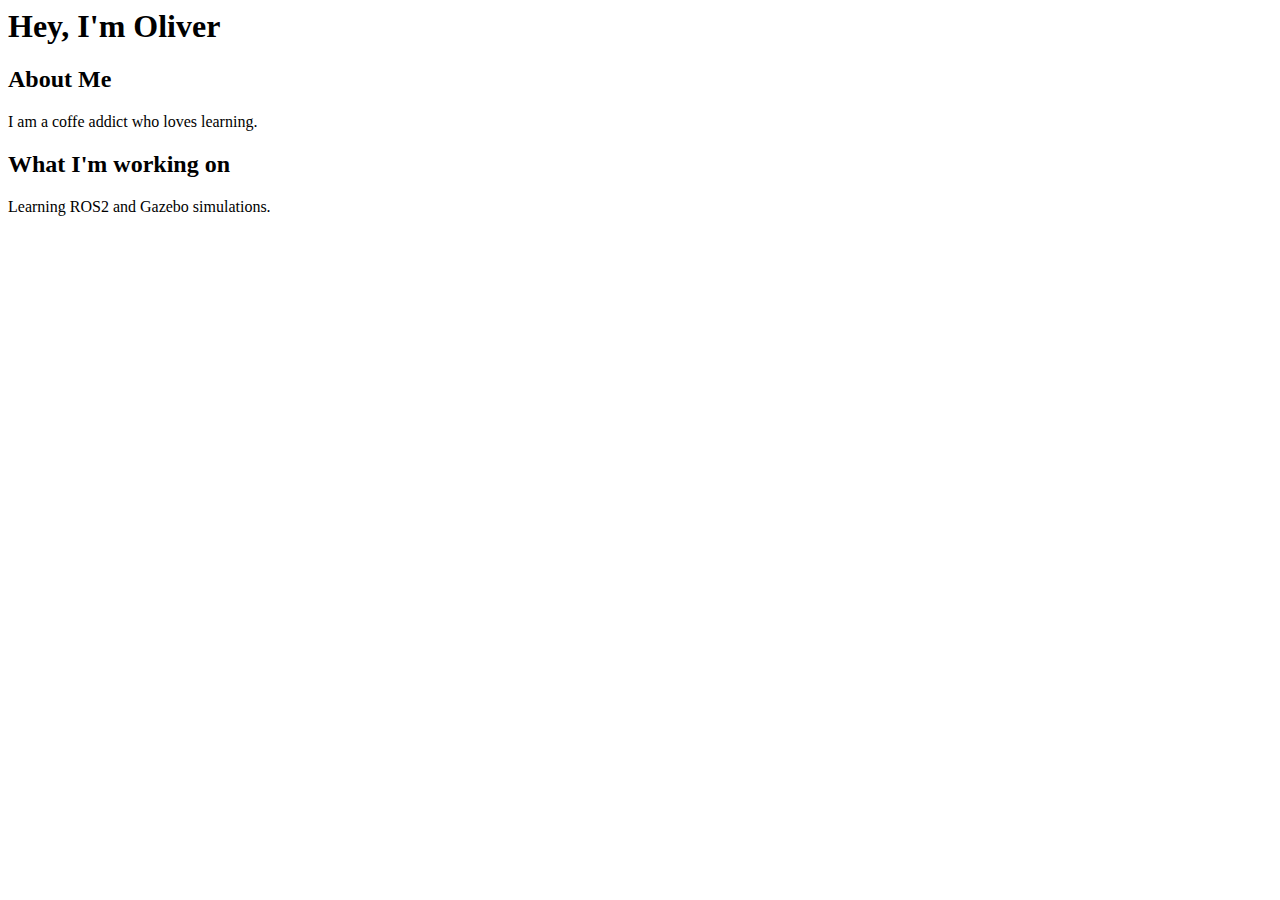
==== index.html @ 2260859a "Add files via upload" ====
<html>
  <h1>Hey, I'm Oliver</h1>
  <body>
    <h2>About Me</h2>
    <p>I am a coffe addict who loves learning.</p>
    <h2>What I'm working on</h2>
    <p>Learning ROS2 and Gazebo simulations.</p>
  </body>
</html>
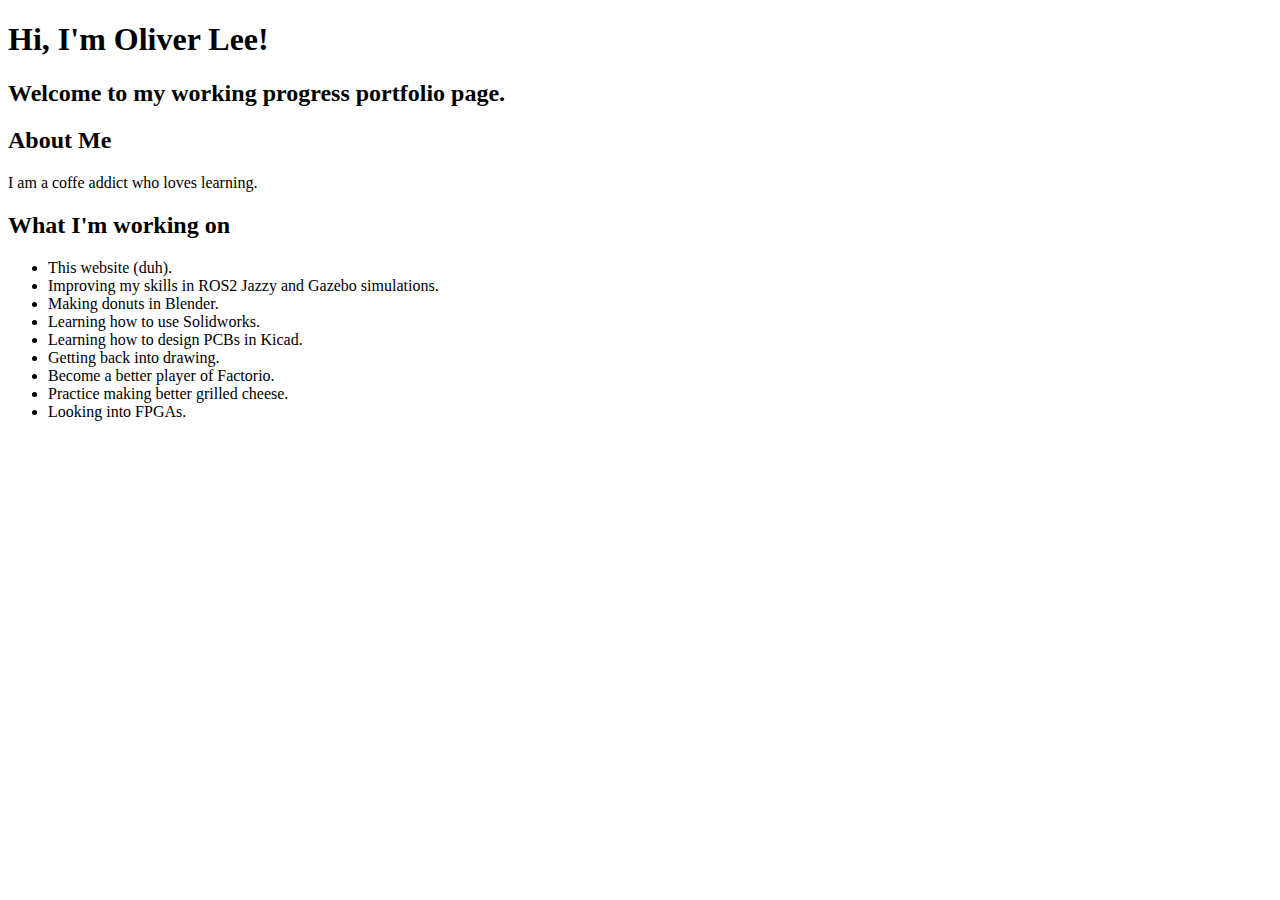
==== commit 7df1dc71: "basic site" ====
--- a/index.html
+++ b/index.html
@@ -1,9 +1,24 @@
-<html>
-  <h1>Hey, I'm Oliver</h1>
-  <body>
-    <h2>About Me</h2>
-    <p>I am a coffe addict who loves learning.</p>
-    <h2>What I'm working on</h2>
-    <p>Learning ROS2 and Gazebo simulations.</p>
-  </body>
-</html>
+<!DOCTYPE html>
+<html>
+  <head>
+    <title>Oliver Lee</title>
+  </head>
+  <body>
+    <h1>Hi, I'm Oliver Lee!</h1>
+    <h2>Welcome to my working progress portfolio page.</h2>
+    <h2>About Me</h2>
+    <p>I am a coffe addict who loves learning.</p>
+    <h2>What I'm working on</h2>
+    <ul>
+      <li>This website (duh).</li>
+      <li>Improving my skills in ROS2 Jazzy and Gazebo simulations.</li>
+      <li>Making donuts in Blender.</li>
+      <li>Learning how to use Solidworks.</li>
+      <li>Learning how to design PCBs in Kicad.</li>
+      <li>Getting back into drawing.</li>
+      <li>Become a better player of Factorio.</li>
+      <li>Practice making better grilled cheese.</li>
+      <li>Looking into FPGAs.</li>
+    </ul>
+  </body>
+</html>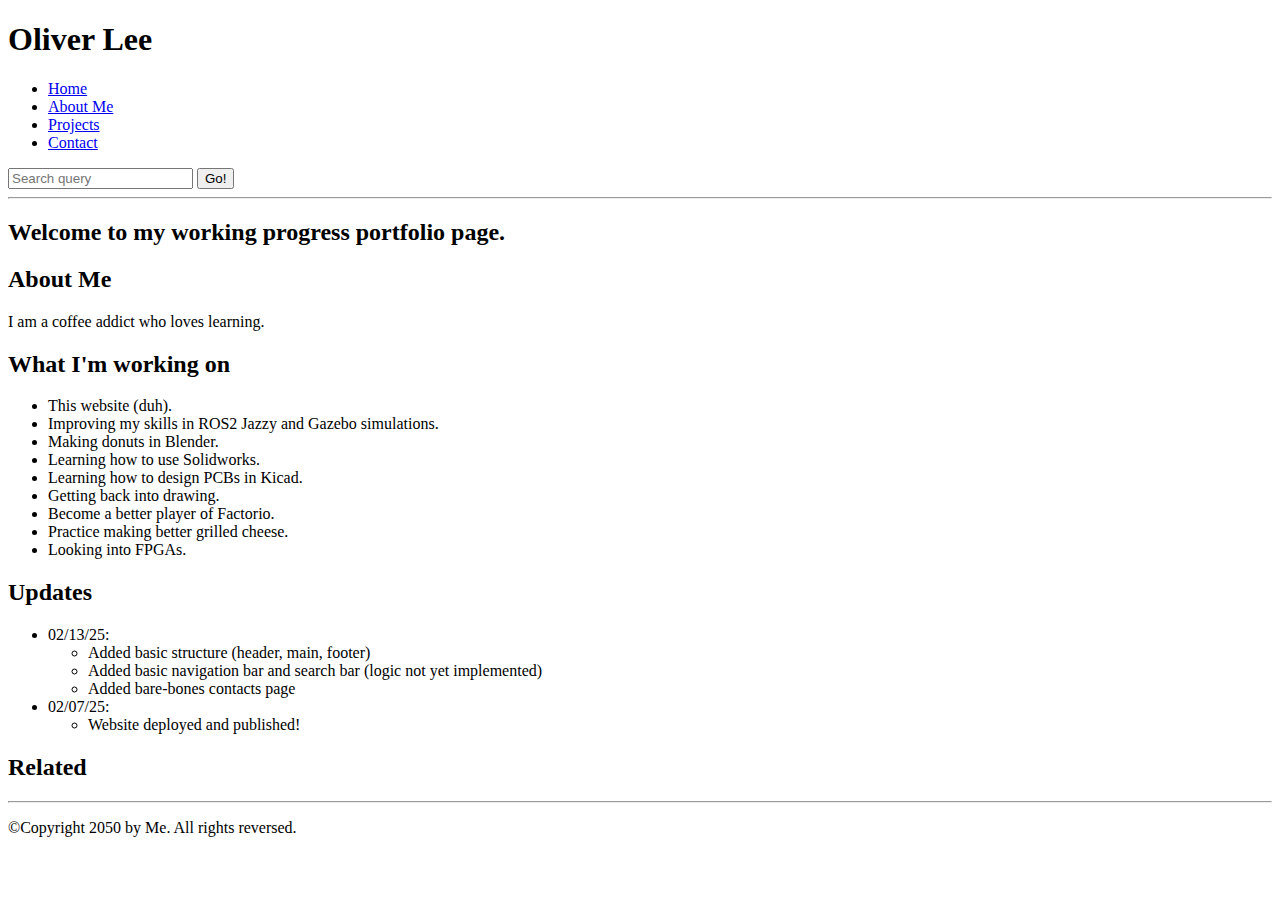
==== commit d7e36d73: "update" ====
--- a/index.html
+++ b/index.html
@@ -1,24 +1,86 @@
 <!DOCTYPE html>
-<html>
+<html lang="en-US">
   <head>
+    <meta charset="utf-8" />
+    <meta name="viewport" content="width=device-width" />
+
     <title>Oliver Lee</title>
+
+    <link
+      href="https://fonts.googleapis.com/css?family=Open+Sans+Condensed:300|Sonsie+One"
+      rel="stylesheet"
+    />
+    <link rel="stylesheet" href="style.css" />
   </head>
   <body>
-    <h1>Hi, I'm Oliver Lee!</h1>
-    <h2>Welcome to my working progress portfolio page.</h2>
-    <h2>About Me</h2>
-    <p>I am a coffe addict who loves learning.</p>
-    <h2>What I'm working on</h2>
-    <ul>
-      <li>This website (duh).</li>
-      <li>Improving my skills in ROS2 Jazzy and Gazebo simulations.</li>
-      <li>Making donuts in Blender.</li>
-      <li>Learning how to use Solidworks.</li>
-      <li>Learning how to design PCBs in Kicad.</li>
-      <li>Getting back into drawing.</li>
-      <li>Become a better player of Factorio.</li>
-      <li>Practice making better grilled cheese.</li>
-      <li>Looking into FPGAs.</li>
-    </ul>
+    <!-- The main header used across all the pages of our website -->
+    <header>
+      <h1>Oliver Lee</h1>
+    </header>
+
+    <nav>
+      <ul>
+        <li><a href="index.html">Home</a></li>
+        <li><a href="#">About Me</a></li>
+        <li><a href="#">Projects</a></li>
+        <li><a href="contacts.html">Contact</a></li>
+      </ul>
+
+      <form>
+        <input type="search" name="q" placeholder="Search query" />
+        <input type="submit" value="Go!" />
+      </form>
+    </nav>
+
+    <!-- Our page's main content -->
+    <main>
+      <hr />
+      <h2>Welcome to my working progress portfolio page.</h2>
+      <h2>About Me</h2>
+      <p>I am a coffee addict who loves learning.</p>
+      <h2>What I'm working on</h2>
+      <ul>
+        <li>This website (duh).</li>
+        <li>Improving my skills in ROS2 Jazzy and Gazebo simulations.</li>
+        <li>Making donuts in Blender.</li>
+        <li>Learning how to use Solidworks.</li>
+        <li>Learning how to design PCBs in Kicad.</li>
+        <li>Getting back into drawing.</li>
+        <li>Become a better player of Factorio.</li>
+        <li>Practice making better grilled cheese.</li>
+        <li>Looking into FPGAs.</li>
+      </ul>
+      <h2>Updates</h2>
+      <ul>
+        <li>
+          02/13/25:
+          <ul>
+            <li>Added basic structure (header, main, footer)</li>
+            <li>
+              Added basic navigation bar and search bar (logic not yet
+              implemented)
+            </li>
+            <li>
+              Added bare-bones contacts page
+            </li>
+          </ul>
+        </li>
+        <li>
+          02/07/25:
+          <ul>
+            <li>Website deployed and published!</li>
+          </ul>
+        </li>
+      </ul>
+      <aside>
+        <h2>Related</h2>
+      </aside>
+    </main>
+
+    <!-- The footer that is used across all the pages of our website -->
+    <footer>
+      <hr />
+      <p>©Copyright 2050 by Me. All rights reversed.</p>
+    </footer>
   </body>
-</html>+</html>
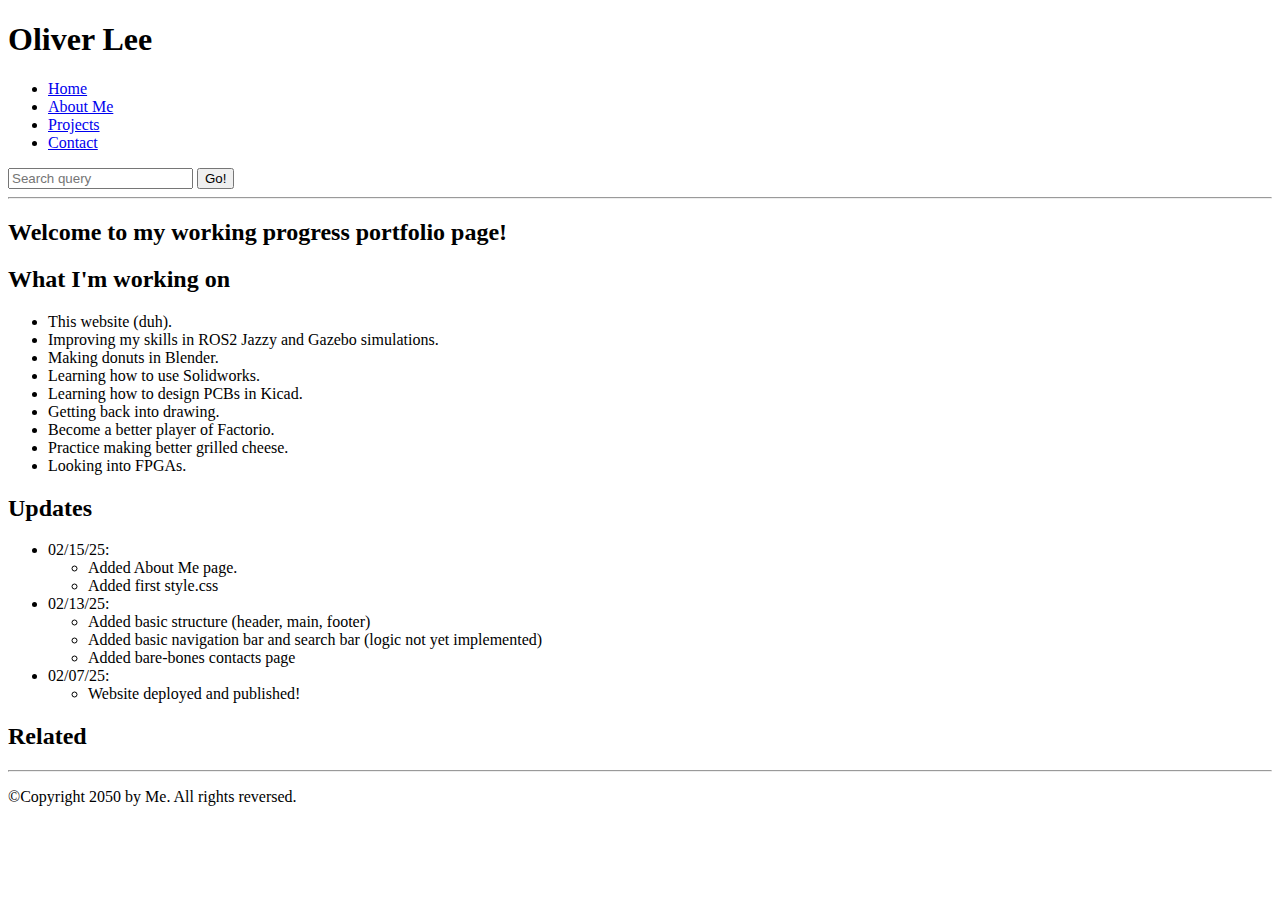
==== commit 20be713c: "new update" ====
--- a/index.html
+++ b/index.html
@@ -6,10 +6,6 @@
 
     <title>Oliver Lee</title>
 
-    <link
-      href="https://fonts.googleapis.com/css?family=Open+Sans+Condensed:300|Sonsie+One"
-      rel="stylesheet"
-    />
     <link rel="stylesheet" href="style.css" />
   </head>
   <body>
@@ -21,7 +17,7 @@
     <nav>
       <ul>
         <li><a href="index.html">Home</a></li>
-        <li><a href="#">About Me</a></li>
+        <li><a href="about.html">About Me</a></li>
         <li><a href="#">Projects</a></li>
         <li><a href="contacts.html">Contact</a></li>
       </ul>
@@ -35,9 +31,7 @@
     <!-- Our page's main content -->
     <main>
       <hr />
-      <h2>Welcome to my working progress portfolio page.</h2>
-      <h2>About Me</h2>
-      <p>I am a coffee addict who loves learning.</p>
+      <h2>Welcome to my working progress portfolio page!</h2>
       <h2>What I'm working on</h2>
       <ul>
         <li>This website (duh).</li>
@@ -53,6 +47,13 @@
       <h2>Updates</h2>
       <ul>
         <li>
+          02/15/25:
+          <ul>
+            <li>Added About Me page.</li>
+            <li>Added first style.css</li>
+          </ul>
+        </li>
+        <li>
           02/13/25:
           <ul>
             <li>Added basic structure (header, main, footer)</li>
@@ -60,9 +61,7 @@
               Added basic navigation bar and search bar (logic not yet
               implemented)
             </li>
-            <li>
-              Added bare-bones contacts page
-            </li>
+            <li>Added bare-bones contacts page</li>
           </ul>
         </li>
         <li>
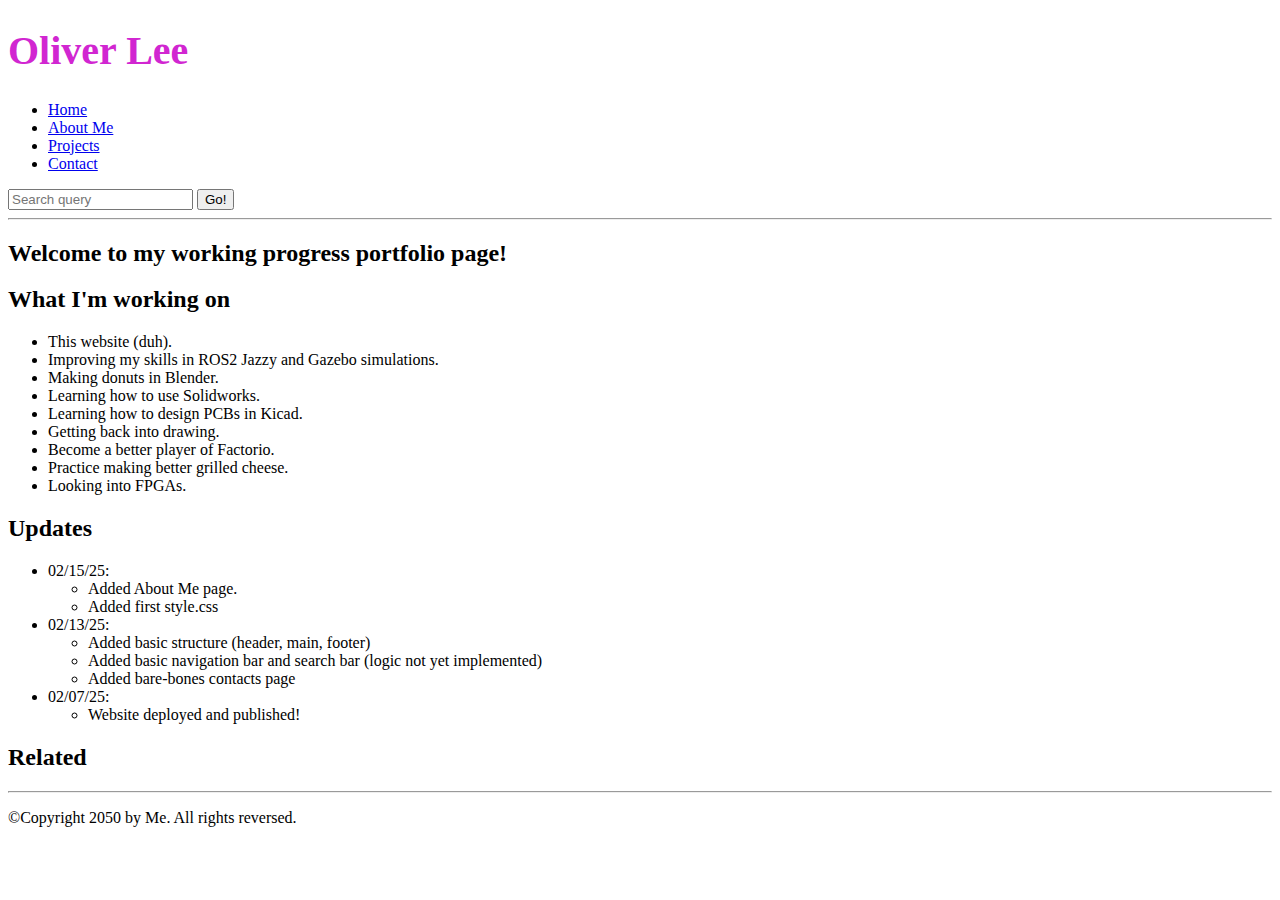
==== commit dc056034: "minor fix" ====
--- a/index.html
+++ b/index.html
@@ -6,7 +6,7 @@
 
     <title>Oliver Lee</title>
 
-    <link rel="stylesheet" href="style.css" />
+    <link rel="stylesheet" href="public/style.css" />
   </head>
   <body>
     <!-- The main header used across all the pages of our website -->
--- a/public/style.css
+++ b/public/style.css
@@ -0,0 +1,9 @@
+h1 {
+    color: rgb(209, 38, 209);
+    font-size: 2.5em
+}
+
+a:hover {
+    font-weight: bold;
+    text-decoration: none;
+}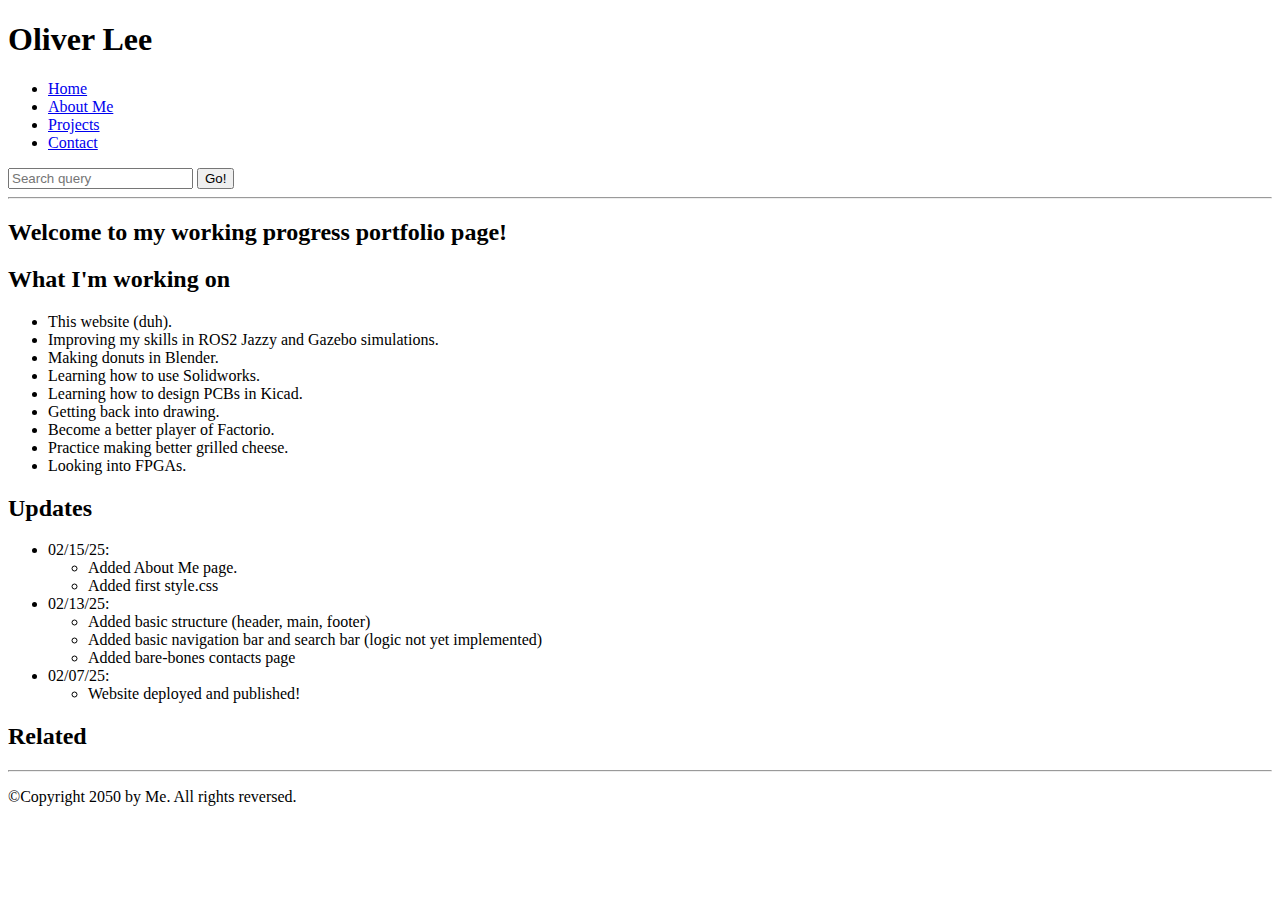
==== commit 320131fd: "removed stylesheet link" ====
--- a/index.html
+++ b/index.html
@@ -5,8 +5,6 @@
     <meta name="viewport" content="width=device-width" />
 
     <title>Oliver Lee</title>
-
-    <link rel="stylesheet" href="public/style.css" />
   </head>
   <body>
     <!-- The main header used across all the pages of our website -->
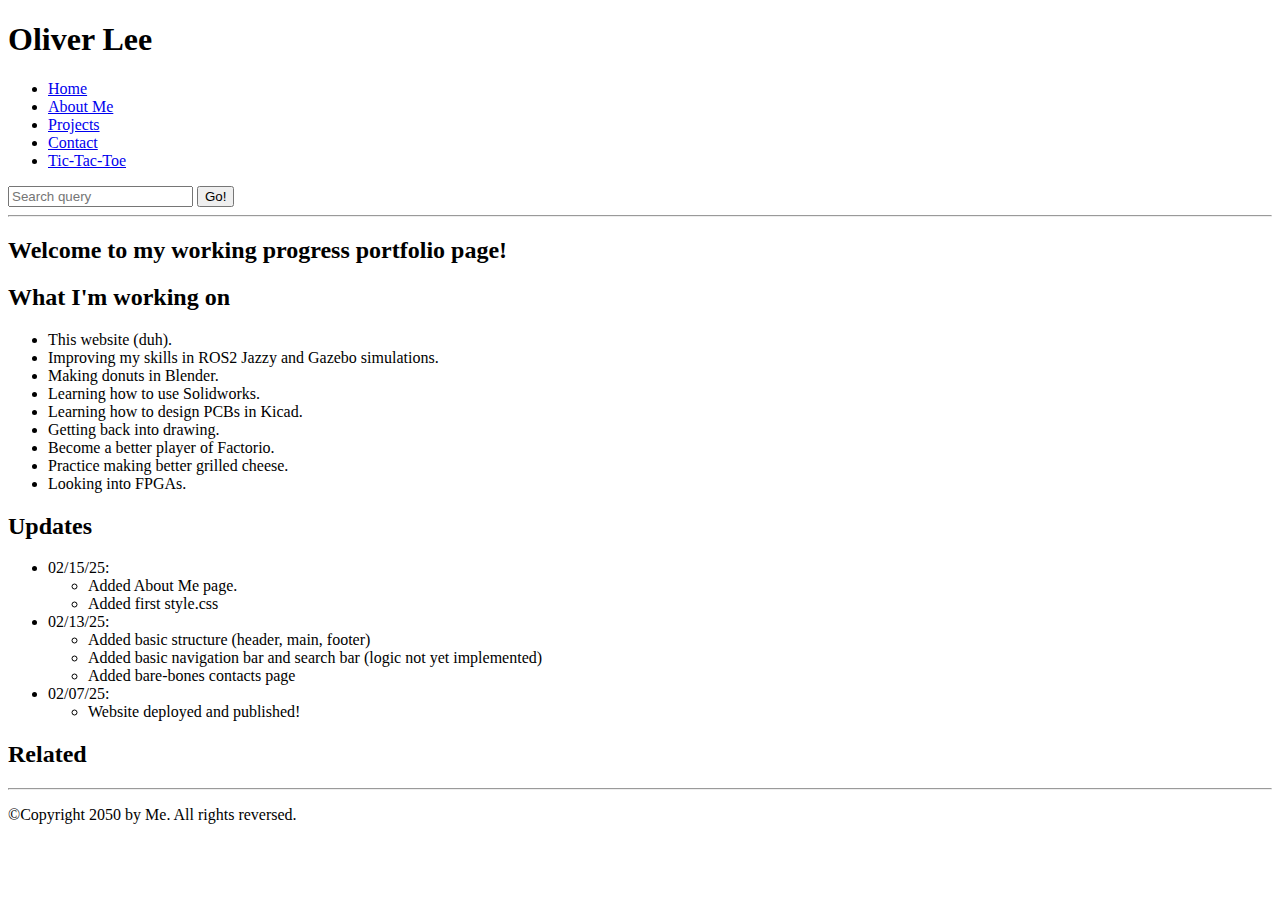
==== commit 3e9fe91b: "Added basic stylesheet" ====
--- a/index.html
+++ b/index.html
@@ -5,6 +5,8 @@
     <meta name="viewport" content="width=device-width" />
 
     <title>Oliver Lee</title>
+
+    <link href="style.css" rel="stylesheet" />
   </head>
   <body>
     <!-- The main header used across all the pages of our website -->
@@ -18,6 +20,7 @@
         <li><a href="about.html">About Me</a></li>
         <li><a href="#">Projects</a></li>
         <li><a href="contacts.html">Contact</a></li>
+        <li><a href="#">Tic-Tac-Toe</a></li>
       </ul>
 
       <form>
--- a/style.css
+++ b/style.css
@@ -0,0 +1,3 @@
+a:hover {
+    font-weight: bold;
+}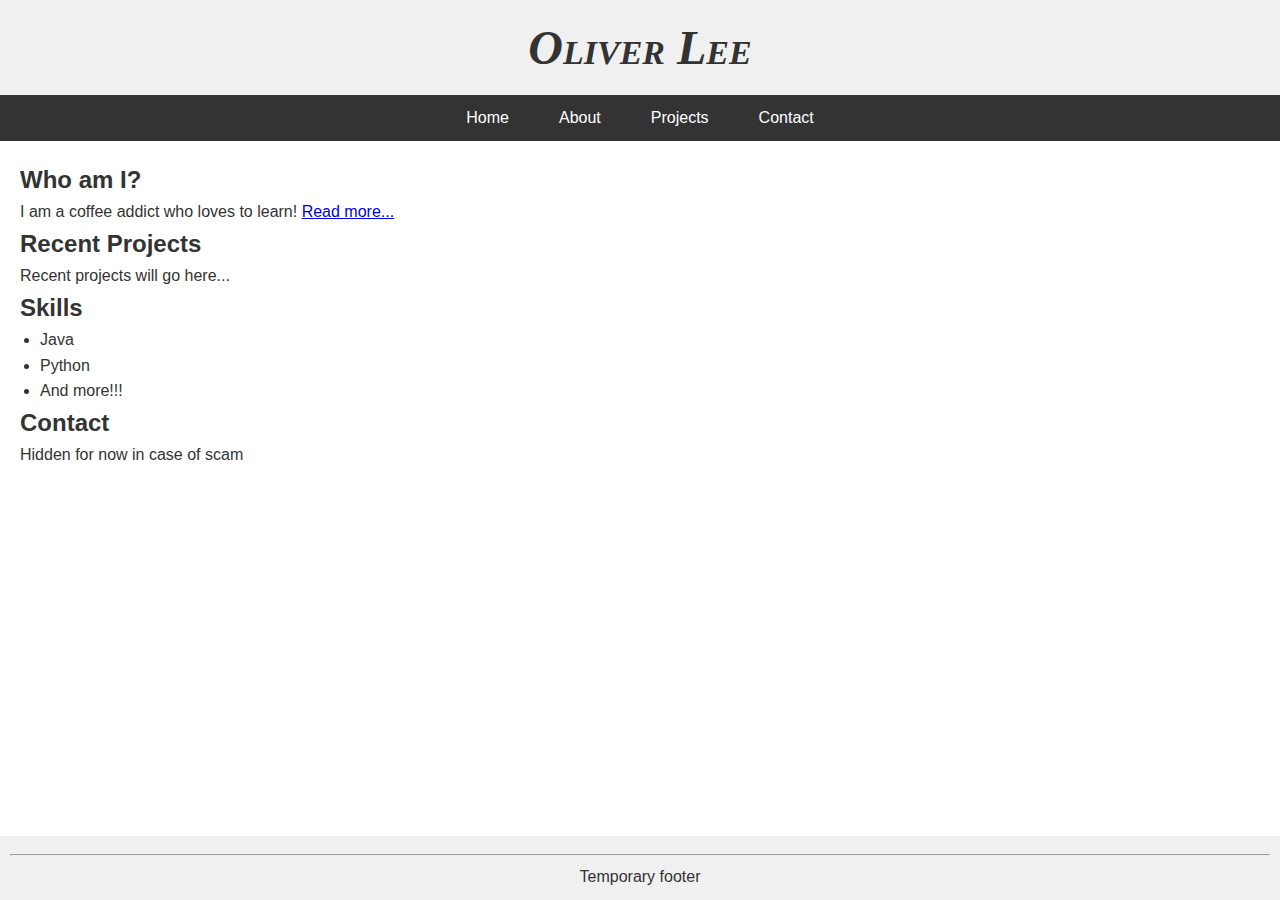
==== commit d544fb73: "true init commit" ====
--- a/index.html
+++ b/index.html
@@ -1,15 +1,18 @@
 <!DOCTYPE html>
-<html lang="en-US">
+<html>
   <head>
     <meta charset="utf-8" />
     <meta name="viewport" content="width=device-width" />
+    <meta
+      name="description"
+      content="Welcome to my portfolio showcasing my learning journy as a software developer and electrical engineer!"
+    />
+    <title>Oliver Lee | My Portfolio</title>
 
-    <title>Oliver Lee</title>
+    <link rel="stylesheet" href="style.css" />
+  </head>
 
-    <link href="style.css" rel="stylesheet" />
-  </head>
   <body>
-    <!-- The main header used across all the pages of our website -->
     <header>
       <h1>Oliver Lee</h1>
     </header>
@@ -17,70 +20,42 @@
     <nav>
       <ul>
         <li><a href="index.html">Home</a></li>
-        <li><a href="about.html">About Me</a></li>
-        <li><a href="#">Projects</a></li>
-        <li><a href="contacts.html">Contact</a></li>
-        <li><a href="#">Tic-Tac-Toe</a></li>
+        <li><a href="about.html">About</a></li>
+        <li><a href="projects.html">Projects</a></li>
+        <li><a href="contact.html">Contact</a></li>
       </ul>
-
-      <form>
-        <input type="search" name="q" placeholder="Search query" />
-        <input type="submit" value="Go!" />
-      </form>
     </nav>
 
-    <!-- Our page's main content -->
     <main>
-      <hr />
-      <h2>Welcome to my working progress portfolio page!</h2>
-      <h2>What I'm working on</h2>
-      <ul>
-        <li>This website (duh).</li>
-        <li>Improving my skills in ROS2 Jazzy and Gazebo simulations.</li>
-        <li>Making donuts in Blender.</li>
-        <li>Learning how to use Solidworks.</li>
-        <li>Learning how to design PCBs in Kicad.</li>
-        <li>Getting back into drawing.</li>
-        <li>Become a better player of Factorio.</li>
-        <li>Practice making better grilled cheese.</li>
-        <li>Looking into FPGAs.</li>
-      </ul>
-      <h2>Updates</h2>
-      <ul>
-        <li>
-          02/15/25:
-          <ul>
-            <li>Added About Me page.</li>
-            <li>Added first style.css</li>
-          </ul>
-        </li>
-        <li>
-          02/13/25:
-          <ul>
-            <li>Added basic structure (header, main, footer)</li>
-            <li>
-              Added basic navigation bar and search bar (logic not yet
-              implemented)
-            </li>
-            <li>Added bare-bones contacts page</li>
-          </ul>
-        </li>
-        <li>
-          02/07/25:
-          <ul>
-            <li>Website deployed and published!</li>
-          </ul>
-        </li>
-      </ul>
-      <aside>
-        <h2>Related</h2>
-      </aside>
+      <section id="about-summary">
+        <h2>Who am I?</h2>
+        <p>I am a coffee addict who loves to learn! <a href="about.html">Read more...</a></p>
+      </section>
+
+      <h2>Recent Projects</h2>
+      <section id="recent-projects">
+        <p>Recent projects will go here...</p>
+      </section>
+
+      <section id="skills">
+        <h2>Skills</h2>
+        <ul>
+          <li>Java</li>
+          <li>Python</li>
+          <li>And more!!!</li>
+        </ul>
+      </section>
+
+      <section id="contact">
+        <h2>Contact</h2>
+        <p>Hidden for now in case of scam</p>
+        <!-- <a href="mailto:x.tomli1122@gmail.com">x.tomli1122@gmail.com</a> -->
+      </section>
     </main>
 
-    <!-- The footer that is used across all the pages of our website -->
     <footer>
       <hr />
-      <p>©Copyright 2050 by Me. All rights reversed.</p>
+      <p>Temporary footer</p>
     </footer>
   </body>
 </html>
--- a/style.css
+++ b/style.css
@@ -1,3 +1,138 @@
+/* Removes default margins and padding from common elements */
+body,
+h1,
+h2,
+h3,
+p,
+ul,
+li {
+  margin: 0; /* Removes default margins */
+  padding: 0; /* Removes default padding */
+}
+
 a:hover {
-    font-weight: bold;
-}+  font-weight: bold;
+}
+
+h1 {
+  font-size: 32px;
+}
+
+/* We adopt a Mobile-First Approach */
+
+body {
+  display: flex;
+  flex-direction: column; /* Stacks header, nav, main, footer vertically by default */
+  min-height: 100vh; /* Ensures the body takes up full viewport height */
+
+  /* Font properties */
+  font-family: sans-serif;
+  font-size: 16px;
+  color: #333;
+
+  line-height: 1.6; /* Sets spacing between lines */
+}
+
+/* Styling for header */
+header {
+  background-color: #f0f0f0; /* Sets background color for header */
+  padding: 20px;
+  text-align: center;
+}
+
+header h1 {
+  font: italic small-caps bold 48px cursive;
+}
+
+nav ul {
+  display: flex;
+  flex-direction: column;
+  justify-content: center; /* Centers nav items horizontally */
+  list-style: none; /* Remove bullet points */
+  background-color: #333; /* Sets background for nav bar */
+  padding: 10px;
+  text-align: center; /* Center the navigation links */
+}
+
+nav li {
+  display: inline; /* Make list items horizontal */
+  margin: 0 15px; /* Add some spacing between links */
+}
+
+nav a {
+  color: white; /* Sets link color */
+  text-decoration: none; /* Removes underlines from links */
+  padding: 5px 10px; /* Add some padding around the links */
+}
+
+main {
+  flex: 1; /* Allows main content to expand and fill available space */
+  padding: 20px;
+}
+
+footer {
+  background-color: #f0f0f0; /* Light gray background for footer */
+  padding: 10px;
+  text-align: center;
+}
+
+/* Styling for #projects */
+#projects h1 {
+  margin-bottom: 10px;
+}
+
+/* Styling for #project-grid */
+
+#project-grid {
+  display: grid;
+  grid-template-columns: repeat(
+    auto-fit,
+    minmax(300px, 1fr)
+  ); /* Responsive grid for projects */
+  gap: 20px; /* Spacing between grid items */
+}
+
+#project-grid h3 {
+  margin-bottom: 10px; /* Space between title and description */
+}
+
+#project-grid article {
+  padding: 20px;
+
+  /* Border properties */
+  border: 1px solid #ccc; /* Add a border to each project */
+  border-radius: 5px;
+}
+
+#project-grid article p {
+  margin-bottom: 15px; /* Space between description and link */
+}
+
+#project-grid article a {
+  display: inline-block;
+  background-color: #007bff;
+
+  /* Font properties */
+  color: white;
+  text-decoration: none; /* Remove underline */
+
+  padding: 8px 15px;
+  border-radius: 5px; /* Rounded corners */
+}
+
+#project-grid article img {
+  max-width: 100%;
+  height: auto;
+  margin-bottom: 10px;
+}
+
+#skills ul {
+  margin-left: 20px;
+}
+
+/* Tablet and Larger */
+@media (min-width: 768px) {
+  nav ul {
+    flex-direction: row;
+  }
+}
